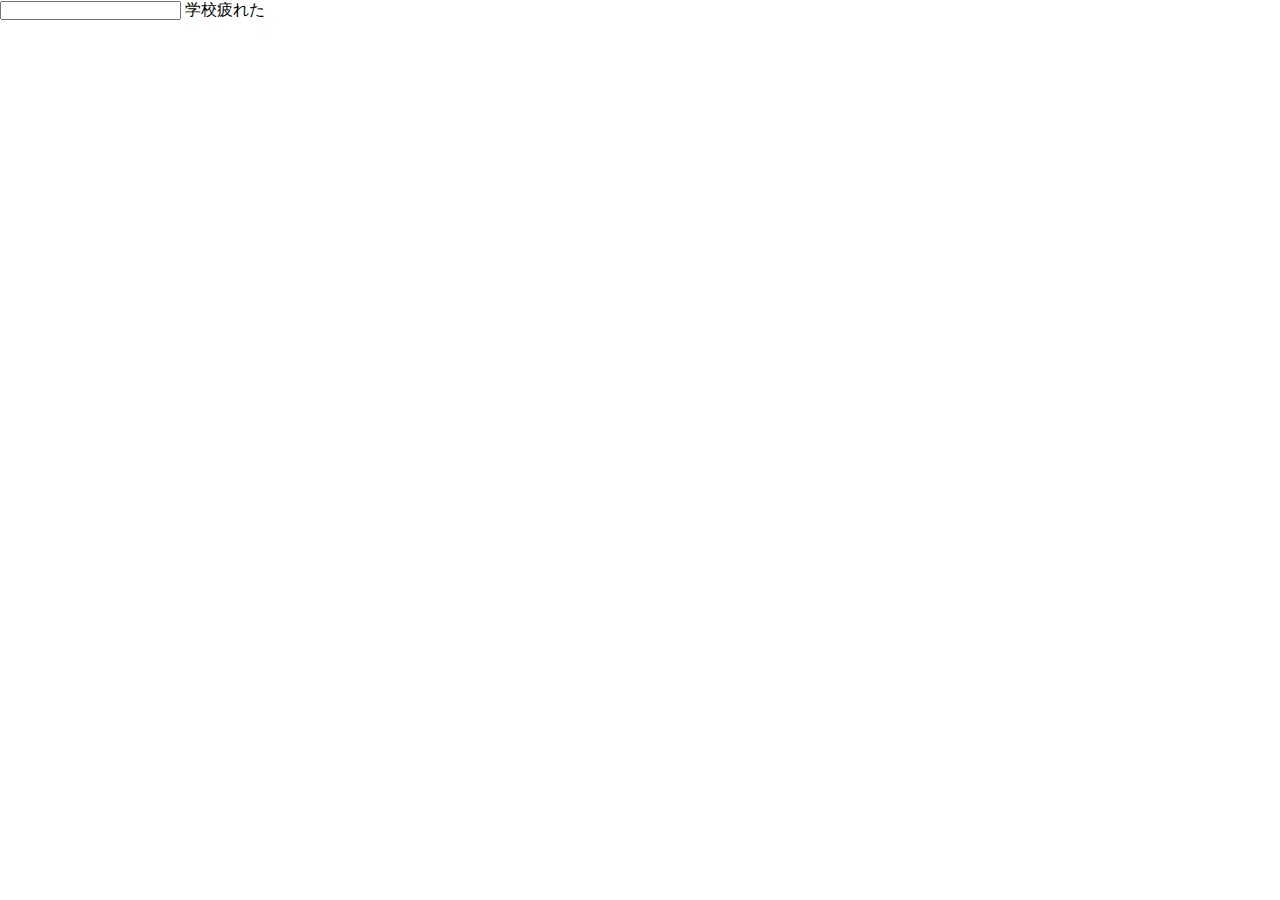
==== typing.html @ 359cea11 "refactoring" ====
<!DOCTYPE html>
<html lang="ja">

<head>
    <meta charset="UTF-8">
    <meta name="viewport" content="width=device-width, initial-scale=1.0">
    <title>タイピングアプリ</title>
    <script src="jquery-3.3.1.min.js"></script>
    <link rel="stylesheet" href="style.css">
    <script src="typing.js"></script>
    <link href="index.html">
</head>

<body>
    <input type="text" value="" id="textbox" onchange="textboxView(this.value)"></input>
    <span id="disp-word"></span>
    <div class="content">
        <a class="js-modal-open"></a>
    </div>
    <div class="modal js-modal">
        <div class="modal__bg js-modal-close"></div>
        <div class="modal__content">
            <p>タイピング結果</p>
            <table border="1" id="resultTable">
                <tr>
                  <th>スコア</th>
                  <th>0</th>
                </tr>
                <tr>
                  <td>ミス数</td>
                  <td>?</td>
                </tr>
                <tr>
                  <td>WPM</td>
                  <td>?</td>
                </tr>
              </table>
            <a class="button goBackTitle" href="index.html">タイトルに戻る</a>
            <h2 class="head-border"></h2>
            <a class="button oneMorePlay" href="typing.html">もう一回プレイする</a>
        </div>
    </div>
</body>
</html>
---- style.css ----
/*title*/
.title{
    text-align: center;
    margin-top: 10%;
    font-size: 5rem;
    font-family: 'Franklin Gothic Medium', 'Arial Narrow', Arial, sans-serif;;
    text-transform: uppercase;
    font-weight: normal;
}
.goBackTitle{
    font-size: 1.375rem;
    background:#6699ff;
    color: white;
    border-radius: 5px;
    padding: 18px 32px;
    font-family: 'Franklin Gothic Medium', 'Arial Narrow', Arial, sans-serif;
    text-decoration: none;
    display: flex;
    justify-content: center;
}
.oneMorePlay{
    font-size: 1.375rem;
    background:#6699ff;
    color: white;
    border-radius: 5px;
    padding: 18px 32px;
    font-family: 'Franklin Gothic Medium', 'Arial Narrow', Arial, sans-serif;
    text-decoration: none;
    display: flex;
    justify-content: center;
}
.button:hover{
    background: #336699;
}

.title-button{
    font-size: 1.375rem;
    background:#6699ff;
    color: white;
    border-radius: 5px;
    padding: 18px 32px;
    font-family: 'Franklin Gothic Medium', 'Arial Narrow', Arial, sans-serif;
    text-decoration: none;
}
/*modal*/
*{
    box-sizing: border-box;
    margin: 0;
    padding: 0;
}
.content{
    margin: 0 auto;
    padding: 40px;
}
.modal{
    display: none;
    height: 100vh;
    position: fixed;
    top: 0;
    width: 100%;
}
.modal__bg{
    background: rgba(0,0,0,0.8);
    height: 100vh;
    position: absolute;
    width: 100%;
}
.modal__content{
    background: #fff;
    left: 50%;
    padding: 40px;
    position: absolute;
    top: 50%;
    transform: translate(-50%,-50%);
    width: 60%;
}
.modal__content p{
    text-align: center;
}
.modal__content table{
    text-align: center;
}
table{
    margin: 3px auto; 
}

/*border*/
.head-border {
    display: flex;
    align-items: center;
}

.head-border:before,
.head-border:after {
    content: "";
    height: 1px;
    flex-grow: 1;
    background-color: #666;
}

.head-border:before {
    margin-right: 1rem;
}

.head-border:after {
    margin-left: 1rem;
}
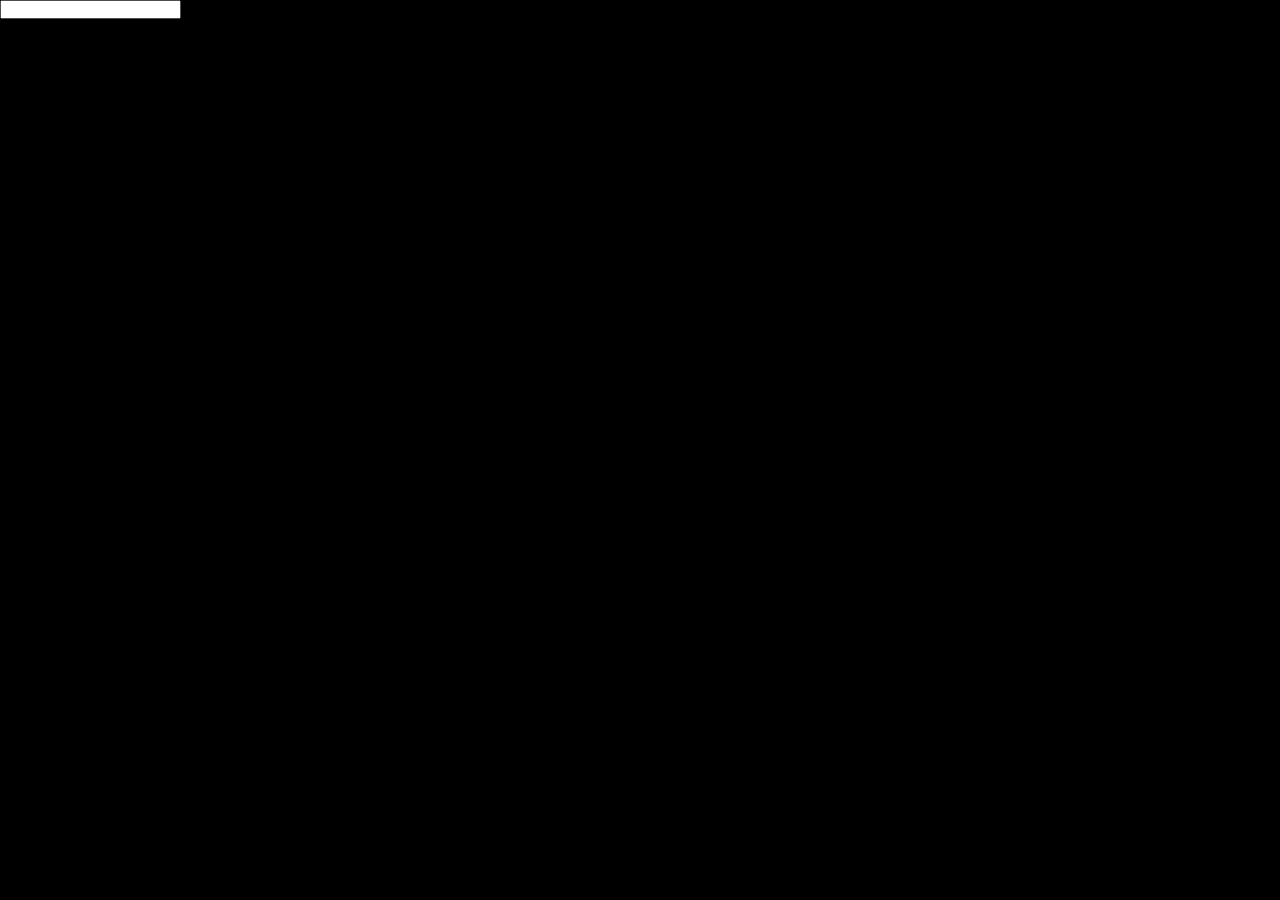
==== commit 9217795b: "typing" ====
--- a/typing.html
+++ b/typing.html
@@ -1,44 +1,46 @@
 <!DOCTYPE html>
 <html lang="ja">
 
-<head>
-    <meta charset="UTF-8">
-    <meta name="viewport" content="width=device-width, initial-scale=1.0">
-    <title>タイピングアプリ</title>
-    <script src="jquery-3.3.1.min.js"></script>
-    <link rel="stylesheet" href="style.css">
-    <script src="typing.js"></script>
-    <link href="index.html">
-</head>
+    <head>
+        <meta charset="UTF-8">
+        <meta name="viewport" content="width=device-width, initial-scale=1.0">
+        <title>タイピングゲーム</title>
+        <script src="jquery-3.3.1.min.js"></script>
+        <link rel="stylesheet" href="style.css">
+        <script src="typing.js"></script>
+        <link href="index.html">
+    </head>
 
-<body>
-    <input type="text" value="" id="textbox" onchange="textboxView(this.value)"></input>
-    <span id="disp-word"></span>
-    <div class="content">
-        <a class="js-modal-open"></a>
-    </div>
-    <div class="modal js-modal">
-        <div class="modal__bg js-modal-close"></div>
-        <div class="modal__content">
-            <p>タイピング結果</p>
-            <table border="1" id="resultTable">
-                <tr>
-                  <th>スコア</th>
-                  <th>0</th>
-                </tr>
-                <tr>
-                  <td>ミス数</td>
-                  <td>?</td>
-                </tr>
-                <tr>
-                  <td>WPM</td>
-                  <td>?</td>
-                </tr>
-              </table>
-            <a class="button goBackTitle" href="index.html">タイトルに戻る</a>
-            <h2 class="head-border"></h2>
-            <a class="button oneMorePlay" href="typing.html">もう一回プレイする</a>
+    <body>
+        <input type="text" value="" id="textbox" onchange="textboxView(this.value)"></input>
+        <span id="disp-word"></span>
+        <div class="modal js-modal">
+            <div class="modal__bg js-modal-close"></div>
+            <div class="modal__content">
+                <p class="Result-p">タイピング結果</p>
+                <table border="1" class="typingResult" id="resultTable">
+                    <tr>
+                        <th>スコア</th>
+                        <th>0</th>
+                    </tr>
+                    <tr>
+                        <td>ミス数</td>
+                        <td>?</td>
+                    </tr>
+                    <tr>
+                        <td>WPM</td>
+                        <td>?</td>
+                    </tr>
+                </table>
+            </div>
+                <div class="wrapper">
+                    <a href="index.html" class="fancy-button bg-gradient1 goBackTitle"><span><i class="fa fa-wheelchair-alt"></i>Go Back Title</span></a><a href="typing2.html" class="fancy-button bg-gradient1 oneMorePlay"><span><i class="fa fa-wheelchair-alt"></i>One More Play</span></a>
+                    </div>
+                <!-- <a class="button goBackTitle" href="index.html">タイトルに戻る</a> -->
+                <!-- <a class="button oneMorePlay" href="typing.html">もう一回プレイする</a> -->
+            </div>
         </div>
-    </div>
-</body>
+            </div>
+        </div>
+    </body>
 </html>--- a/style.css
+++ b/style.css
@@ -1,107 +1,390 @@
+body{
+  font-family: "Squada One",sans-serif;
+  background-color: black;
+  color: #daf6ff;
+}
+
 /*title*/
-.title{
-    text-align: center;
-    margin-top: 10%;
-    font-size: 5rem;
-    font-family: 'Franklin Gothic Medium', 'Arial Narrow', Arial, sans-serif;;
-    text-transform: uppercase;
-    font-weight: normal;
-}
-.goBackTitle{
-    font-size: 1.375rem;
-    background:#6699ff;
-    color: white;
-    border-radius: 5px;
-    padding: 18px 32px;
-    font-family: 'Franklin Gothic Medium', 'Arial Narrow', Arial, sans-serif;
-    text-decoration: none;
-    display: flex;
-    justify-content: center;
-}
-.oneMorePlay{
-    font-size: 1.375rem;
-    background:#6699ff;
-    color: white;
-    border-radius: 5px;
-    padding: 18px 32px;
-    font-family: 'Franklin Gothic Medium', 'Arial Narrow', Arial, sans-serif;
-    text-decoration: none;
-    display: flex;
-    justify-content: center;
-}
-.button:hover{
-    background: #336699;
-}
-
-.title-button{
-    font-size: 1.375rem;
-    background:#6699ff;
-    color: white;
-    border-radius: 5px;
-    padding: 18px 32px;
-    font-family: 'Franklin Gothic Medium', 'Arial Narrow', Arial, sans-serif;
-    text-decoration: none;
-}
+.huwahuwa {
+  animation-name: huwahuwa-animation;
+  animation-timing-function: ease-in-out;
+  animation-iteration-count: infinite;
+  animation-direction: alternate;
+  animation-duration: 1.5s;
+  position: unset;
+}
+@keyframes huwahuwa-animation {
+  0% {
+      transform: translate(0,0px);
+      transform: rotate(-10deg);
+  }
+
+  100% {
+      transform: translate(0,-15px)
+  }
+}
+.main {
+  width: 100vw;
+  height: 100vh;
+}
+.title {
+  text-align: center;
+  margin-top: 10%;
+  font-size: 5rem;
+  font-family: "Franklin Gothic Medium", "Arial Narrow", Arial, sans-serif;
+  text-transform: uppercase;
+  font-weight: normal;
+}
+/* .goBackTitle {
+  font-size: 1.375rem;
+  color: white;
+  border-radius: 5px;
+  padding: 18px 32px;
+  font-family: "Franklin Gothic Medium", "Arial Narrow", Arial, sans-serif;
+  text-decoration: none;
+  display: flex;
+  justify-content: center;
+}
+.oneMorePlay {
+  font-size: 1.375rem;
+  color: white;
+  border-radius: 5px;
+  padding: 18px 32px;
+  font-family: "Franklin Gothic Medium", "Arial Narrow", Arial, sans-serif;
+  text-decoration: none;
+  display: flex;
+  justify-content: center;
+}
+.button:hover {
+  background: #336699;
+} */
+
+/* .title-button {
+  font-size: 1.375rem;
+  background: #6699ff;
+  color: white;
+  border-radius: 5px;
+  padding: 18px 32px;
+  font-family: "Franklin Gothic Medium", "Arial Narrow", Arial, sans-serif;
+  text-decoration: none;
+} */
+
+/*typing*/
+.typing-mozi{
+  color: #daf6ff;
+  font-size: 100px;
+  text-align: center;
+  display: block;
+  /* margin-left: auto;
+  margin-right: auto; */
+}
+.typing-mozi-romaji{
+  color: #daf6ff;
+  font-size: 70px;
+  text-align: center;
+  display: block;
+  /* margin-left: auto;
+  margin-right: auto; */
+}
+
 /*modal*/
-*{
-    box-sizing: border-box;
-    margin: 0;
-    padding: 0;
-}
-.content{
-    margin: 0 auto;
-    padding: 40px;
-}
-.modal{
-    display: none;
-    height: 100vh;
-    position: fixed;
-    top: 0;
-    width: 100%;
-}
-.modal__bg{
-    background: rgba(0,0,0,0.8);
-    height: 100vh;
-    position: absolute;
-    width: 100%;
-}
-.modal__content{
-    background: #fff;
-    left: 50%;
-    padding: 40px;
-    position: absolute;
-    top: 50%;
-    transform: translate(-50%,-50%);
-    width: 60%;
-}
-.modal__content p{
-    text-align: center;
-}
-.modal__content table{
-    text-align: center;
-}
-table{
-    margin: 3px auto; 
-}
-
-/*border*/
-.head-border {
-    display: flex;
-    align-items: center;
-}
-
-.head-border:before,
-.head-border:after {
-    content: "";
-    height: 1px;
-    flex-grow: 1;
-    background-color: #666;
-}
-
-.head-border:before {
-    margin-right: 1rem;
-}
-
-.head-border:after {
-    margin-left: 1rem;
-}
+* {
+  box-sizing: border-box;
+  margin: 0;
+  padding: 0;
+}
+.content {
+  margin: 0 auto;
+  padding: 40px;
+}
+.modal {
+  display: none;
+  height: 100vh;
+  position: fixed;
+  top: 0;
+  width: 100%;
+}
+.modal__bg {
+  background: rgba(0, 0, 0, 0.8);
+  height: 100vh;
+  position: absolute;
+  width: 100%;
+}
+.modal__content {
+  background: #fff;
+  left: 50%;
+  padding: 70px;
+  position: absolute;
+  top: 50%;
+  transform: translate(-50%, -50%);
+  width: 60%;
+  height: 70%;
+  border-radius: 100px;
+}
+.modal__content p {
+  text-align: center;
+}
+.modal__content table {
+  text-align: center;
+}
+.goBackTitle {
+  font-size: 1.375rem;
+  color: white;
+  border-radius: 5px;
+  padding: 18px 32px;
+  font-family: "Franklin Gothic Medium", "Arial Narrow", Arial, sans-serif;
+  text-decoration: none;
+}
+.oneMorePlay {
+  font-size: 1.375rem;
+  color: white;
+  border-radius: 5px;
+  padding: 18px 32px;
+  text-decoration: none;
+}
+.button:hover {
+  background: #336699;
+}
+table {
+  margin: 0.5px auto;
+  color: black;
+}
+.Result-p{
+  font-size: 40px;
+  color: black;
+}
+.typingResult{
+  font-size: 40px;
+  color: black;
+}
+
+
+
+
+
+
+
+
+.bluelight {
+  display: table;
+  width: 200px;
+  height: 200px;
+  position: absolute;
+  left: 50%;
+  top: 50%;
+  transform: translate(-50%, -50%);
+}
+.bluelight a {
+  display: table-cell;
+  font-size: 0.5em;
+  text-decoration: none;
+  text-align: center;
+  vertical-align: middle;
+  border-radius: 100%;
+  transition: background 1s, border-width 0.5s cubic-bezier(0.075, 0.82, 0.165, 1), text-shadow 0.5s;
+  color: #daf6ff;
+  text-shadow: 0 0 20px #0aafe6, 0 0 20px rgba(10, 175, 230, 0);
+  box-shadow: 0 0 0 rgba(10, 175, 230, 0), inset 0 0 0 rgba(10, 175, 230, 0);
+  background-image: radial-gradient(center, ellipse cover, rgba(10, 175, 230, 0) 0%, rgba(10, 175, 230, 0) 90%);
+  border: 0 dotted rgba(10, 175, 230, 0);
+}
+.bluelight a:hover {
+  color: #fff;
+  text-shadow: 0 0 50px #0aafe6, 0 0 50px #0aafe6;
+  background-image: radial-gradient(center, ellipse cover, rgba(10, 175, 230, 0.3) 0%, rgba(10, 175, 230, 0) 60%);
+}
+.bluelight:before, .bluelight:after, .bluelight a:before, .bluelight a:after {
+  transition: 0.2s ease-in-out;
+  content: "";
+  display: block;
+  position: absolute;
+  border-radius: 50%;
+  border: 60px dashed transparent;
+  left: 50%;
+  top: 50%;
+  transform: translate(-50%, -50%);
+}
+.bluelight:before {
+  animation: rotate 20s linear 0s infinite;
+  width: 180%;
+  height: 180%;
+  border: 3px dotted rgba(10, 175, 230, 0);
+  z-index: -1;
+}
+.bluelight:after {
+  animation: rotate 10s linear 0s infinite reverse;
+  border: 80px dashed rgba(10, 175, 230, 0);
+  width: 160%;
+  height: 160%;
+  z-index: -2;
+}
+.bluelight a:before {
+  animation: rotate 5s ease-in-out 0s infinite alternate;
+  width: 120%;
+  height: 120%;
+  border: 50px dashed rgba(10, 175, 230, 0);
+}
+.bluelight a:after {
+  animation: rotate 5s linear 0s infinite;
+  border: 18px dashed rgba(10, 175, 230, 0);
+  width: 120%;
+  height: 120%;
+}
+.bluelight:hover:before {
+  border-color: rgba(10, 175, 230, 0.3);
+}
+.bluelight:hover:after {
+  border-color: rgba(10, 175, 230, 0.1);
+}
+.bluelight:hover a:before {
+  border-color: rgba(10, 175, 230, 0.3);
+}
+.bluelight:hover a:after {
+  border-color: rgba(10, 175, 230, 0.3);
+}
+
+@keyframes rotate {
+  0% {
+    transform: translate(-50%, -50%) rotate(0deg);
+  }
+  100% {
+    transform: translate(-50%, -50%) rotate(360deg);
+  }
+}
+p.caption {
+  font-size: 0.7em;
+  text-align: center;
+  position: fixed;
+  width: 100%;
+  bottom: 0;
+  letter-spacing: 0.2em;
+  text-shadow: 0 0 20px #0aafe6, 0 0 20px rgba(10, 175, 230, 0);
+}
+
+
+
+
+/* Mixins */
+/* bg shortcodes */
+.bg-gradient1 span,
+.bg-gradient1:before {
+  background: #52A0FD;
+  background: -webkit-gradient(linear, left top, right top, from(#52A0FD), color-stop(80%, #00e2fa), to(#00e2fa));
+  background: linear-gradient(to right, #52A0FD 0%, #00e2fa 80%, #00e2fa 100%);
+}
+
+.bg-gradient3 span,
+.bg-gradient3:before {
+  background: #fa6c9f;
+  background: -webkit-gradient(linear, left top, right top, from(#fa6c9f), color-stop(80%, #ffe140), to(#ffe140));
+  background: linear-gradient(to right, #fa6c9f 0%, #ffe140 80%, #ffe140 100%);
+}
+
+/* General */
+.wrapper {
+  margin: 30% auto;
+  text-align: center;
+  -webkit-transform-style: perserve-3d;
+          transform-style: perserve-3d;
+  perspective: 800px;
+}
+
+a {
+  text-decoration: none;
+}
+a:hover, a:focus, a:active {
+  text-decoration: none;
+}
+
+/* fancy Button */
+.fancy-button {
+  display: inline-block;
+  margin: 30px;
+  font-family: 'Montserrat', Helvetica, Arial, sans-serif;
+  font-size: 17px;
+  letter-spacing: 0.03em;
+  text-transform: uppercase;
+  color: #ffffff;
+  position: relative;
+}
+.fancy-button:before {
+  content: '';
+  display: inline-block;
+  height: 40px;
+  position: absolute;
+  bottom: -5px;
+  left: 30px;
+  right: 30px;
+  z-index: -1;
+  border-radius: 30em;
+  -webkit-filter: blur(20px) brightness(0.95);
+          filter: blur(20px) brightness(0.95);
+  -webkit-transform-style: preserve-3d;
+          transform-style: preserve-3d;
+  -webkit-transition: all 0.3s ease-out;
+  transition: all 0.3s ease-out;
+}
+.fancy-button i {
+  margin-top: -1px;
+  margin-right: 20px;
+  font-size: 1.265em;
+  vertical-align: middle;
+}
+.fancy-button span {
+  display: inline-block;
+  padding: 18px 60px;
+  border-radius: 50em;
+  position: relative;
+  z-index: 2;
+  will-change: transform, filter;
+  -webkit-transform-style: preserve-3d;
+          transform-style: preserve-3d;
+  -webkit-transition: all 0.3s ease-out;
+  transition: all 0.3s ease-out;
+}
+.fancy-button:focus, .fancy-button:active {
+  color: #ffffff;
+}
+.fancy-button:hover {
+  color: #ffffff;
+}
+.fancy-button:hover span {
+  -webkit-filter: brightness(1.05) contrast(1.05);
+          filter: brightness(1.05) contrast(1.05);
+  -webkit-transform: scale(0.95);
+          transform: scale(0.95);
+}
+.fancy-button:hover:before {
+  bottom: 0;
+  -webkit-filter: blur(10px) brightness(0.95);
+          filter: blur(10px) brightness(0.95);
+}
+.fancy-button.pop-onhover:before {
+  opacity: 0;
+  bottom: 10px;
+}
+.fancy-button.pop-onhover:hover:before {
+  bottom: -7px;
+  opacity: 1;
+  -webkit-filter: blur(20px);
+          filter: blur(20px);
+}
+.fancy-button.pop-onhover:hover span {
+  -webkit-transform: scale(1.04);
+          transform: scale(1.04);
+}
+.fancy-button.pop-onhover:hover:active span {
+  -webkit-filter: brightness(1) contrast(1);
+          filter: brightness(1) contrast(1);
+  -webkit-transform: scale(1);
+          transform: scale(1);
+  -webkit-transition: all 0.15s ease-out;
+  transition: all 0.15s ease-out;
+}
+.fancy-button.pop-onhover:hover:active:before {
+  bottom: 0;
+  -webkit-filter: blur(10px) brightness(0.95);
+          filter: blur(10px) brightness(0.95);
+  -webkit-transition: all 0.2s ease-out;
+  transition: all 0.2s ease-out;
+}